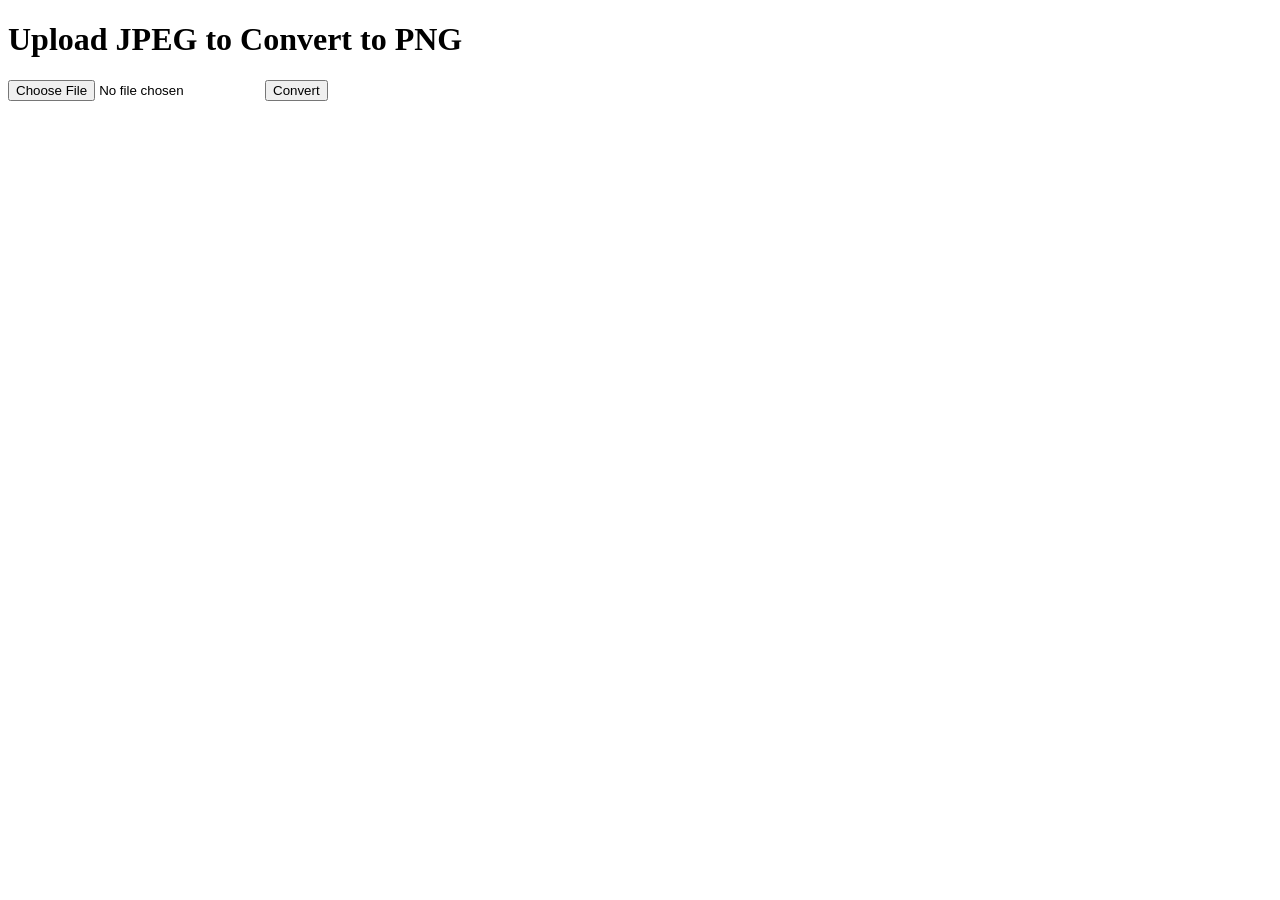
==== templates/index.html @ c33d5997 "init: Initial commit" ====
<!DOCTYPE html>
<html lang="en">
<head>
  <meta charset="UTF-8">
  <title>JPEG to PNG Converter</title>
</head>
<body>
  <h1>Upload JPEG to Convert to PNG</h1>
  <form action="/convert" method="post" enctype="multipart/form-data">
    <input type="file" name="image" accept=".jpg, .jpeg" required>
    <button type="submit">Convert</button>
  </form>
</body>
</html>
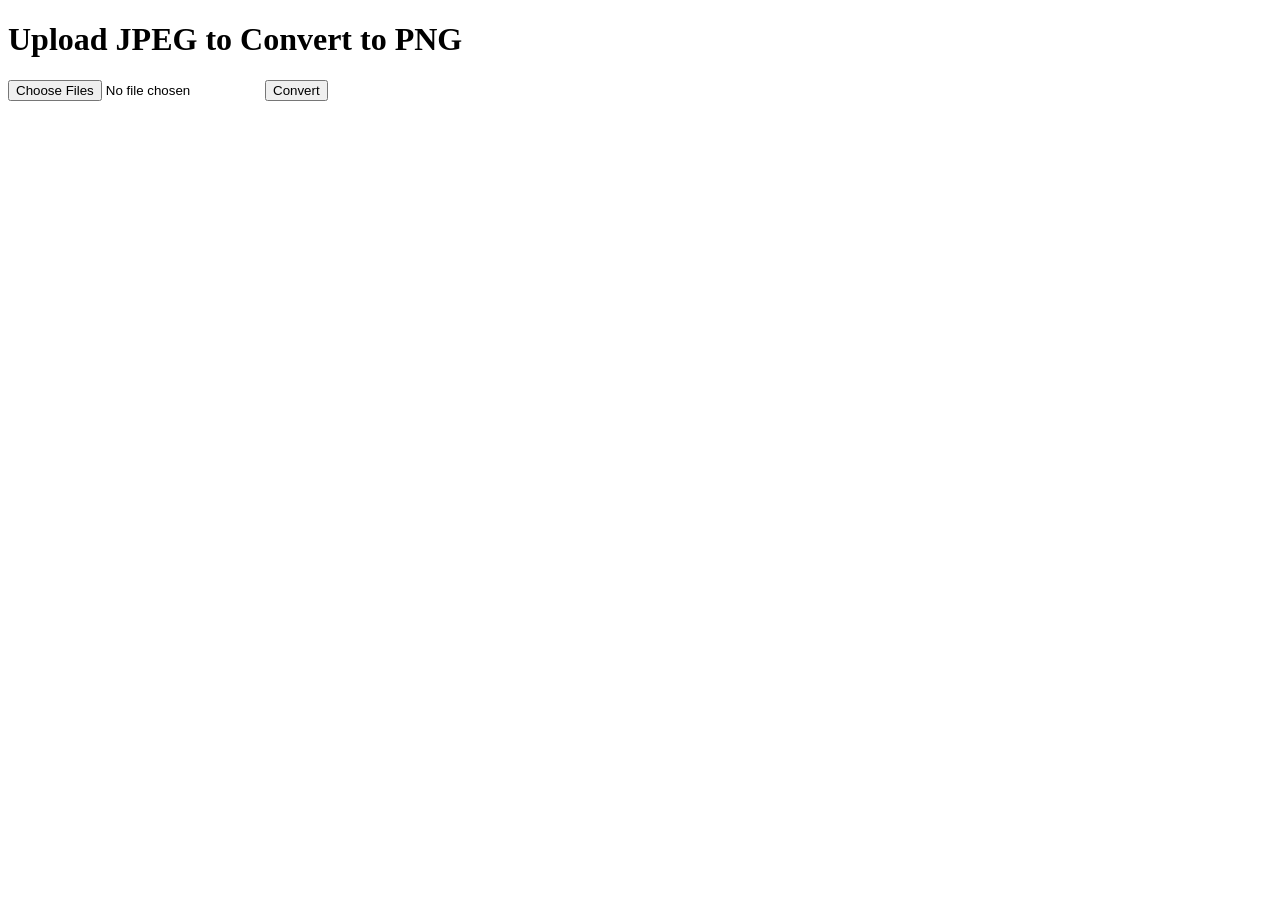
==== commit 817dfca5: "feat: Fix path issue securing file input" ====
--- a/templates/index.html
+++ b/templates/index.html
@@ -6,8 +6,8 @@
 </head>
 <body>
   <h1>Upload JPEG to Convert to PNG</h1>
-  <form action="/convert" method="post" enctype="multipart/form-data">
-    <input type="file" name="image" accept=".jpg, .jpeg" required>
+  <form action="/organize" method="post" enctype="multipart/form-data">
+    <input type="file" name="image" webkitdirectory directory multiple>
     <button type="submit">Convert</button>
   </form>
 </body>
